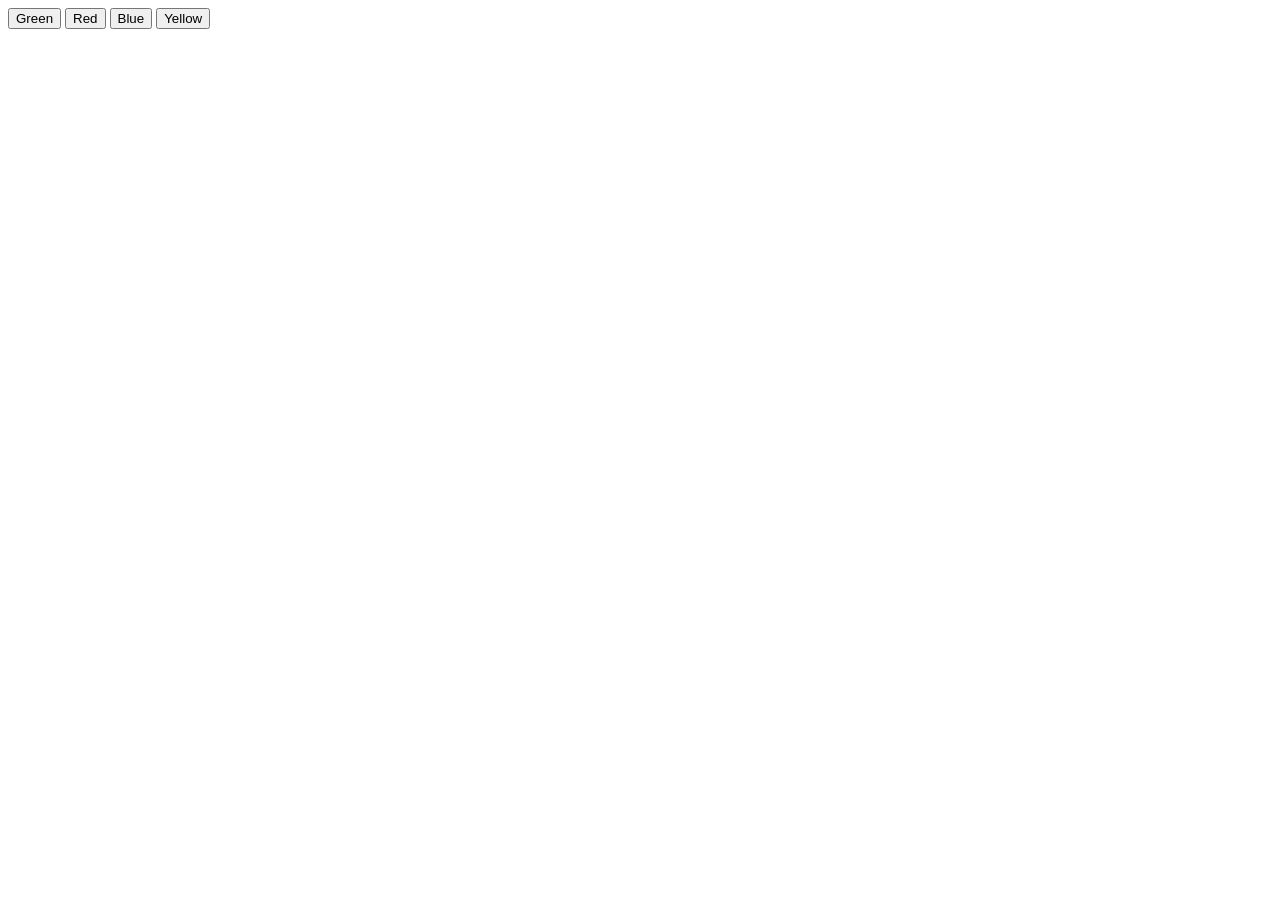
==== rough.html @ bc37873e "Update button labels to capitalize and enhance CSS transitions for game elements" ====
<html>
  <body>    
    <div class="game-board">
      <button class="color-pad green" id="green">Green</button>
      <button class="color-pad red" id="red">Red</button>
      <button class="color-pad blue" id="blue">Blue</button>
      <button class="color-pad yellow" id="yellow">Yellow</button>
    </div>
  <script src="rough.js"></script>
  </body>
</html>
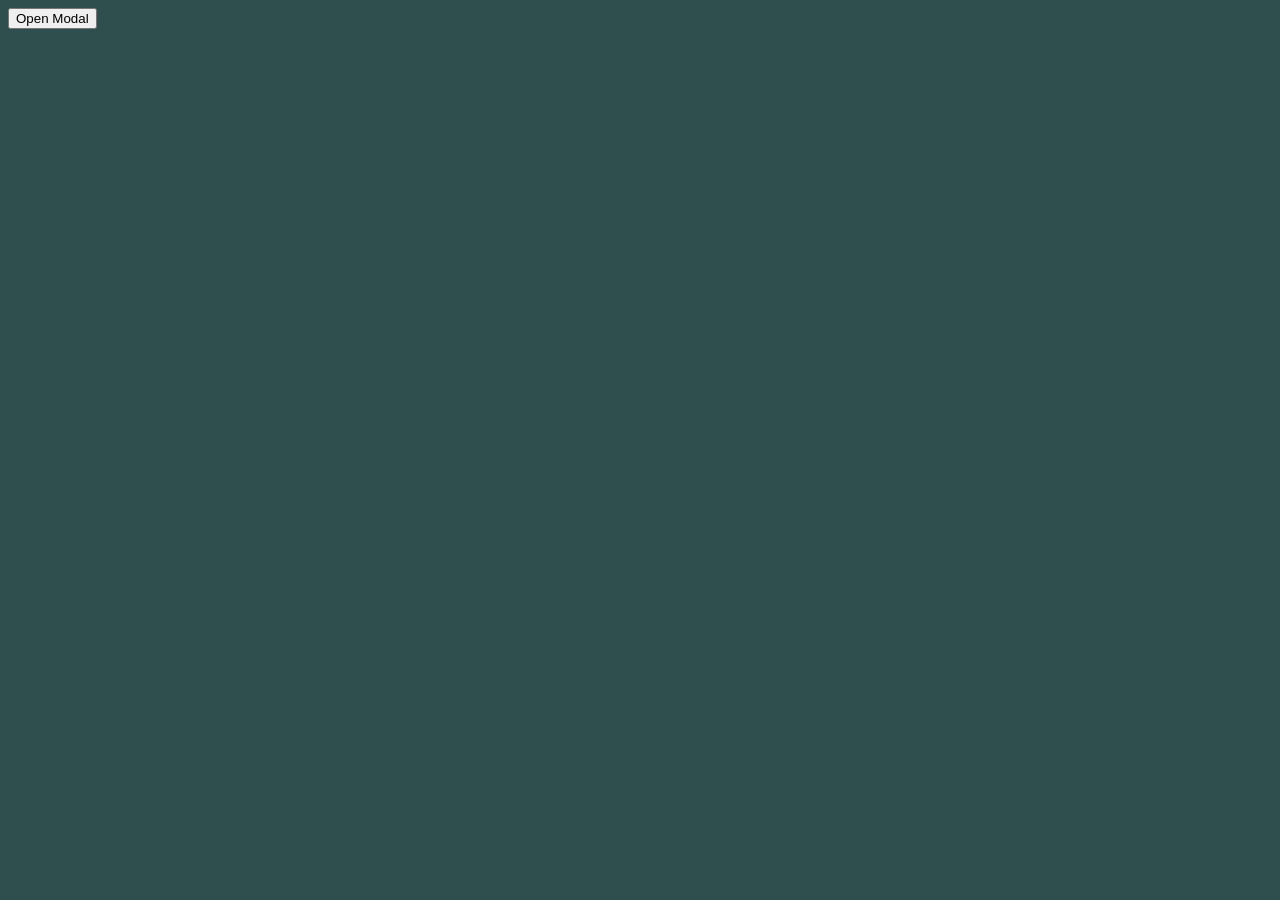
==== commit 06924f7f: "Changed whole game logic(simon.js file) after revising topics alongwith undestanding real game logic" ====
--- a/rough.html
+++ b/rough.html
@@ -1,11 +1,48 @@
 <html>
-  <body>    
-    <div class="game-board">
-      <button class="color-pad green" id="green">Green</button>
-      <button class="color-pad red" id="red">Red</button>
-      <button class="color-pad blue" id="blue">Blue</button>
-      <button class="color-pad yellow" id="yellow">Yellow</button>
+  <head>
+    <style>
+      /* Background overlay */
+      .modal-overlay {
+        display: none; /* Hidden by default */
+        position: fixed;
+        top: 0; left: 0;
+        width: 100%; height: 100%;
+        background: rgba(0, 0, 0, 0.6); /* Semi-transparent black */
+        z-index: 1000;
+        justify-content: center;
+        align-items: center;
+      }
+
+      /* Modal box itself */
+      .modal-box {
+        background: white;
+        padding: 20px;
+        border-radius: 8px;
+        max-width: 400px;
+        position: relative;
+      }
+
+      /* Close button style */
+      .close-btn {
+        position: absolute;
+        top: 10px; right: 15px;
+        cursor: pointer;
+        font-size: 24px;
+      }
+
+    </style>
+  </head>
+  <body style="background-color: darkslategray;">    
+    <button id="openModal">Open Modal</button>
+
+    <div id="modalOverlay" class="modal-overlay">
+      <div class="modal-box">
+        <span id="closeModal" class="close-btn">&times;</span>
+        <h2>Game Over!!!</h2>
+        <p>Click Start to play again</p>
+      </div>
     </div>
+
   <script src="rough.js"></script>
   </body>
 </html>
